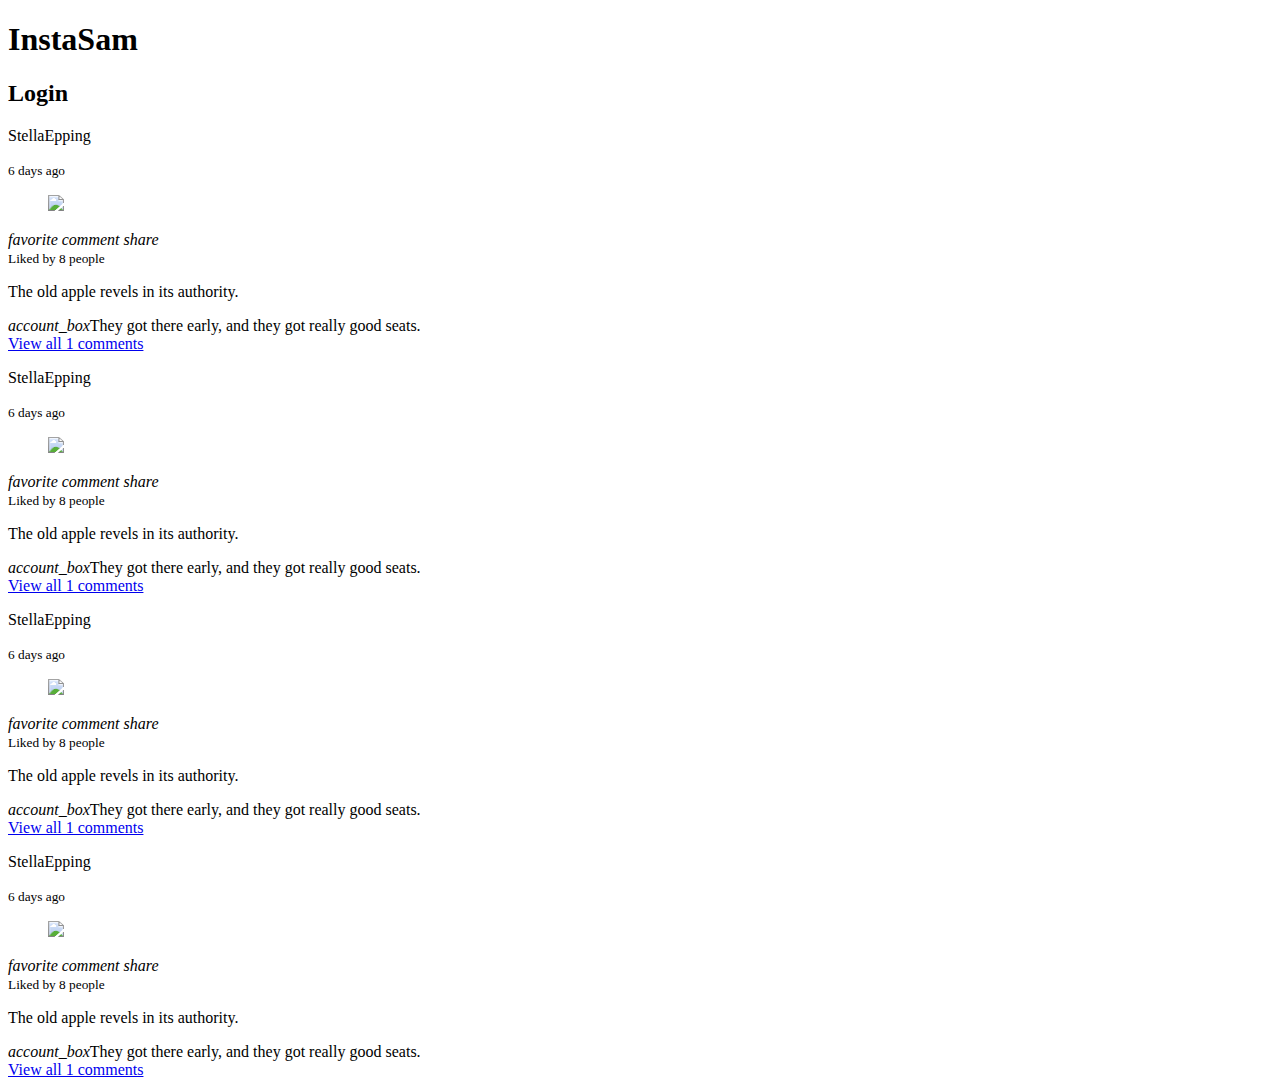
==== index.html @ 6333adce "created files and directories for instaSam" ====
<!DOCTYPE html>
<html lang="en">

<head>
    <meta charset="UTF-8">
    <meta name="viewport" content="width=device-width, initial-scale=1.0">
    <meta http-equiv="X-UA-Compatible" content="ie=edge">

    <!-- <link rel="stylesheet" href="css/materialize.min.css"> -->
    <link href="https://fonts.googleapis.com/icon?family=Material+Icons" rel="stylesheet">
    <link href="css/main.css" rel="stylesheet" type="text.css" />
    <script src="js/jquery.min.js"></script>
    <script src="js/moment.min.js"></script>
    <!-- <script src="js/materialize.min.js"></script> -->
    <script src="js/main.js"></script>
    <title>InstaSam</title>
</head>

<body onload="App()">
    <div id="main">
        <header class="header">
            <div class="header-content">
                <h1>InstaSam</h1>
                <h2>
                    Login
                </h2>
            </div>
        </header>
        <div class="main-page">
            <div class="posts-container content">
                <div>
                    <article class="post">
                        <header>
                            <p>StellaEpping</p>
                            <small>6 days ago</small>
                        </header>
                        <figure>
                            <img src="https://images.pexels.com/photos/417270/pexels-photo-417270.jpeg?auto=compress&amp;cs=tinysrgb&amp;h=650&amp;w=940">
                        </figure>
                        <div>
                            <div>
                                <i>favorite</i>
                                <i>comment</i>
                                <i>share</i>
                            </div>
                            <small>Liked by 8 people</small>
                        </div>
                        <p>The old apple revels in its authority.</p>
                        <div>
                            <div><i class="comment-icon">account_box</i>They got there early, and they got really good seats.</div>
                            <a href="#comments-modal">View all 1 comments</a>
                        </div>
                    </article>
                </div>

                <div>
                    <article class="post">
                        <header>
                            <p>StellaEpping</p>
                            <small>6 days ago</small>
                        </header>
                        <figure>
                            <img src="https://images.pexels.com/photos/417270/pexels-photo-417270.jpeg?auto=compress&amp;cs=tinysrgb&amp;h=650&amp;w=940">
                        </figure>
                        <div>
                            <div>
                                <i>favorite</i>
                                <i>comment</i>
                                <i>share</i>
                            </div>
                            <small>Liked by 8 people</small>
                        </div>
                        <p>The old apple revels in its authority.</p>
                        <div>
                            <div><i class="comment-icon">account_box</i>They got there early, and they got really good seats.</div>
                            <a href="#comments-modal">View all 1 comments</a>
                        </div>
                    </article>
                </div>

                <div>
                    <article class="post">
                        <header>
                            <p>StellaEpping</p>
                            <small>6 days ago</small>
                        </header>
                        <figure>
                            <img src="https://images.pexels.com/photos/417270/pexels-photo-417270.jpeg?auto=compress&amp;cs=tinysrgb&amp;h=650&amp;w=940">
                        </figure>
                        <div>
                            <div>
                                <i>favorite</i>
                                <i>comment</i>
                                <i>share</i>
                            </div>
                            <small>Liked by 8 people</small>
                        </div>
                        <p>The old apple revels in its authority.</p>
                        <div>
                            <div><i class="comment-icon">account_box</i>They got there early, and they got really good seats.</div>
                            <a href="#comments-modal">View all 1 comments</a>
                        </div>
                    </article>
                </div>

                <div>
                    <article class="post">
                        <header>
                            <p>StellaEpping</p>
                            <small>6 days ago</small>
                        </header>
                        <figure>
                            <img src="https://images.pexels.com/photos/417270/pexels-photo-417270.jpeg?auto=compress&amp;cs=tinysrgb&amp;h=650&amp;w=940">
                        </figure>
                        <div>
                            <div>
                                <i>favorite</i>
                                <i>comment</i>
                                <i>share</i>
                            </div>
                            <small>Liked by 8 people</small>
                        </div>
                        <p>The old apple revels in its authority.</p>
                        <div>
                            <div><i class="comment-icon">account_box</i>They got there early, and they got really good seats.</div>
                            <a href="#comments-modal">View all 1 comments</a>
                        </div>
                    </article>
                </div>

            </div>
        </div>

    </div>
</body>

</html>
---- css/main.css ----
#main {
    display: flex;
    flex-direction: column;
    /* justify-content: space-between; */
    position: fixed;
    top: 0;
    left: 0;
    right: 0;
    bottom: 0
}

.header {
    height: 80px;
    width: 100%;
    border-bottom: 1px solid #DBDBDB;
}

.header-content {
    height: 100%;
    display: flex;
    justify-content: space-between;
    align-items: center;
}

.content {
    max-width: 900px;
    margin: 0 auto;
}

h1 {
    font-size: 2pt;
    margin: 0;
}

h2 {
    font-size: 1.5em;
    margin: 0;
}

.main-page {
    overflow-y: scroll;
    background-color: #FAFAFA;
    height: 100%;
    width: 100%;
}

.posts-container {
    display: grid;
    grid-template-columns: repeat(auto-fill, 400px);
    justify-content: space-between;
}

.post {
    width: 400px;
    border-radius: 3px;
    border: 1px solid #e6e6e6;
    margin: 20px auto;
    background-color: white;
    /* padding: 20px 0; */
}

.post>* {
    margin-top: 10px;
    margin-bottom: 10px;
}

.comment-icon {
    padding-right: 10px;
}
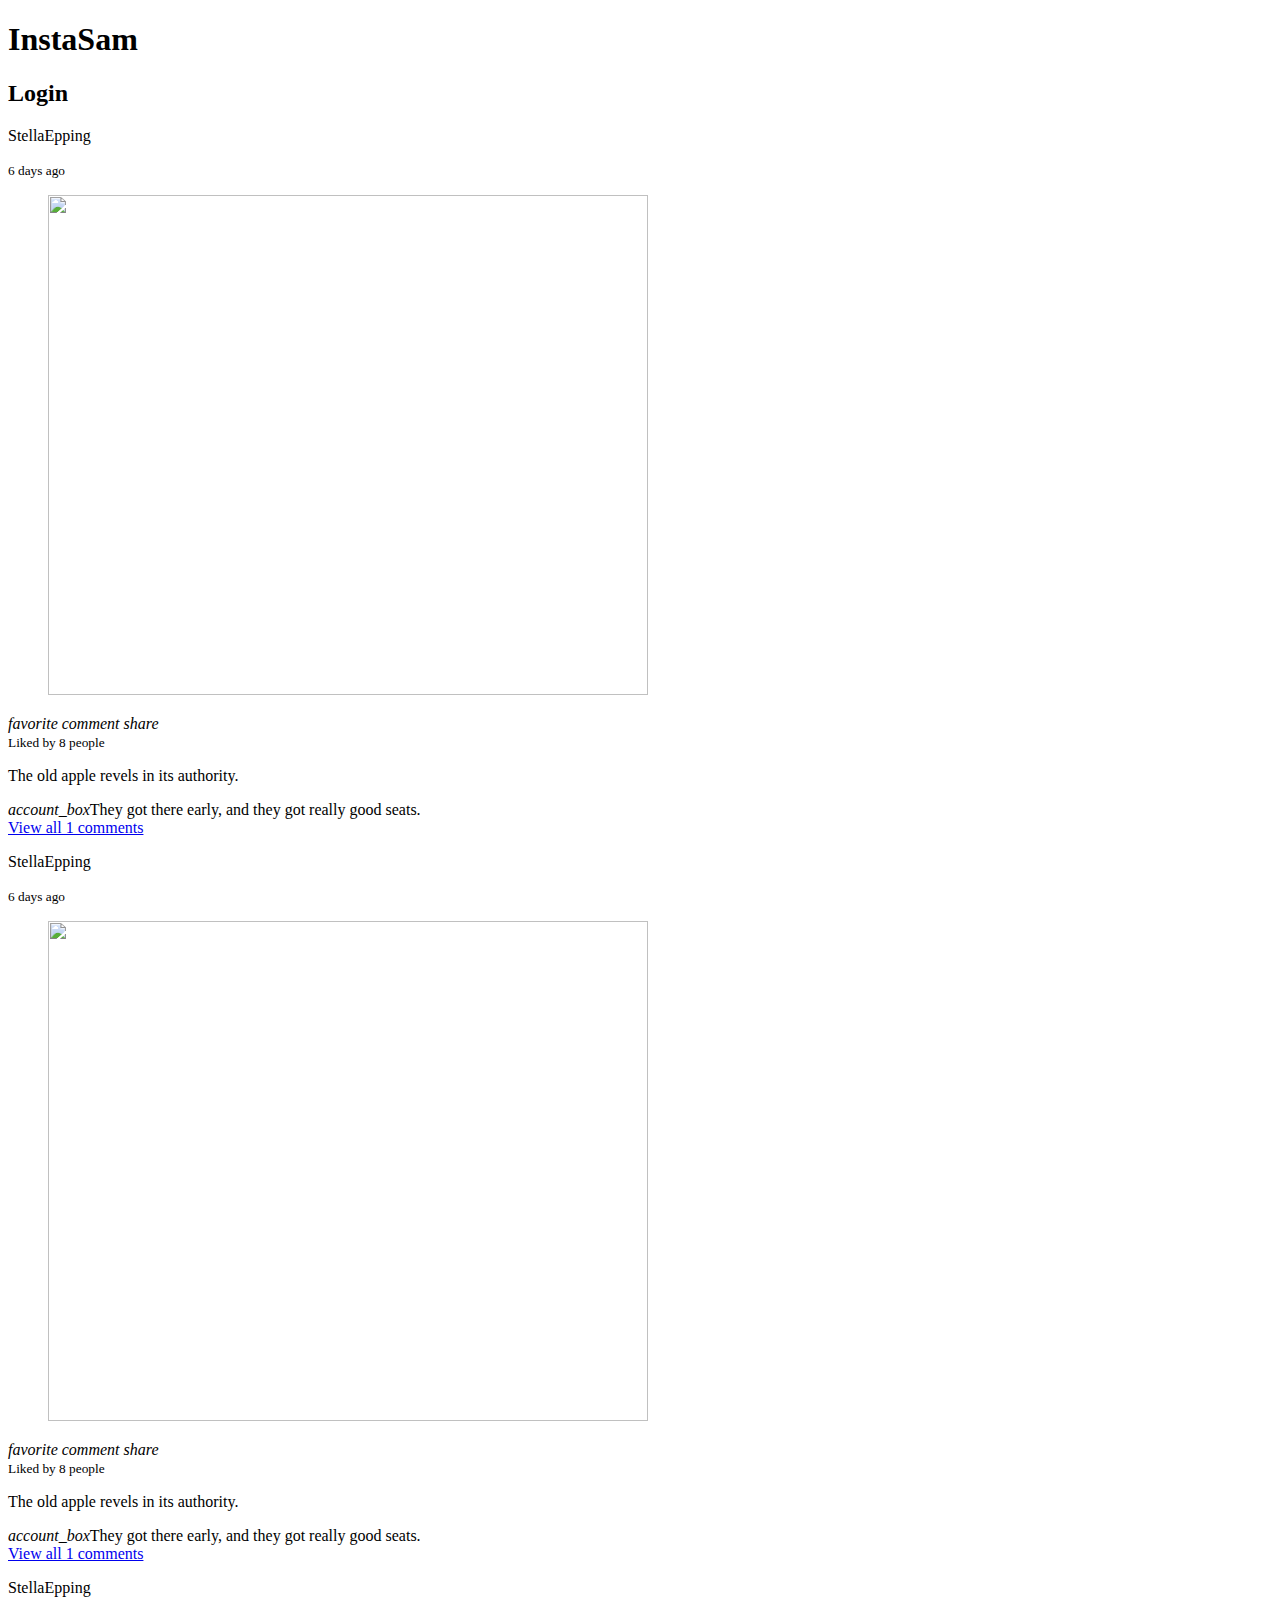
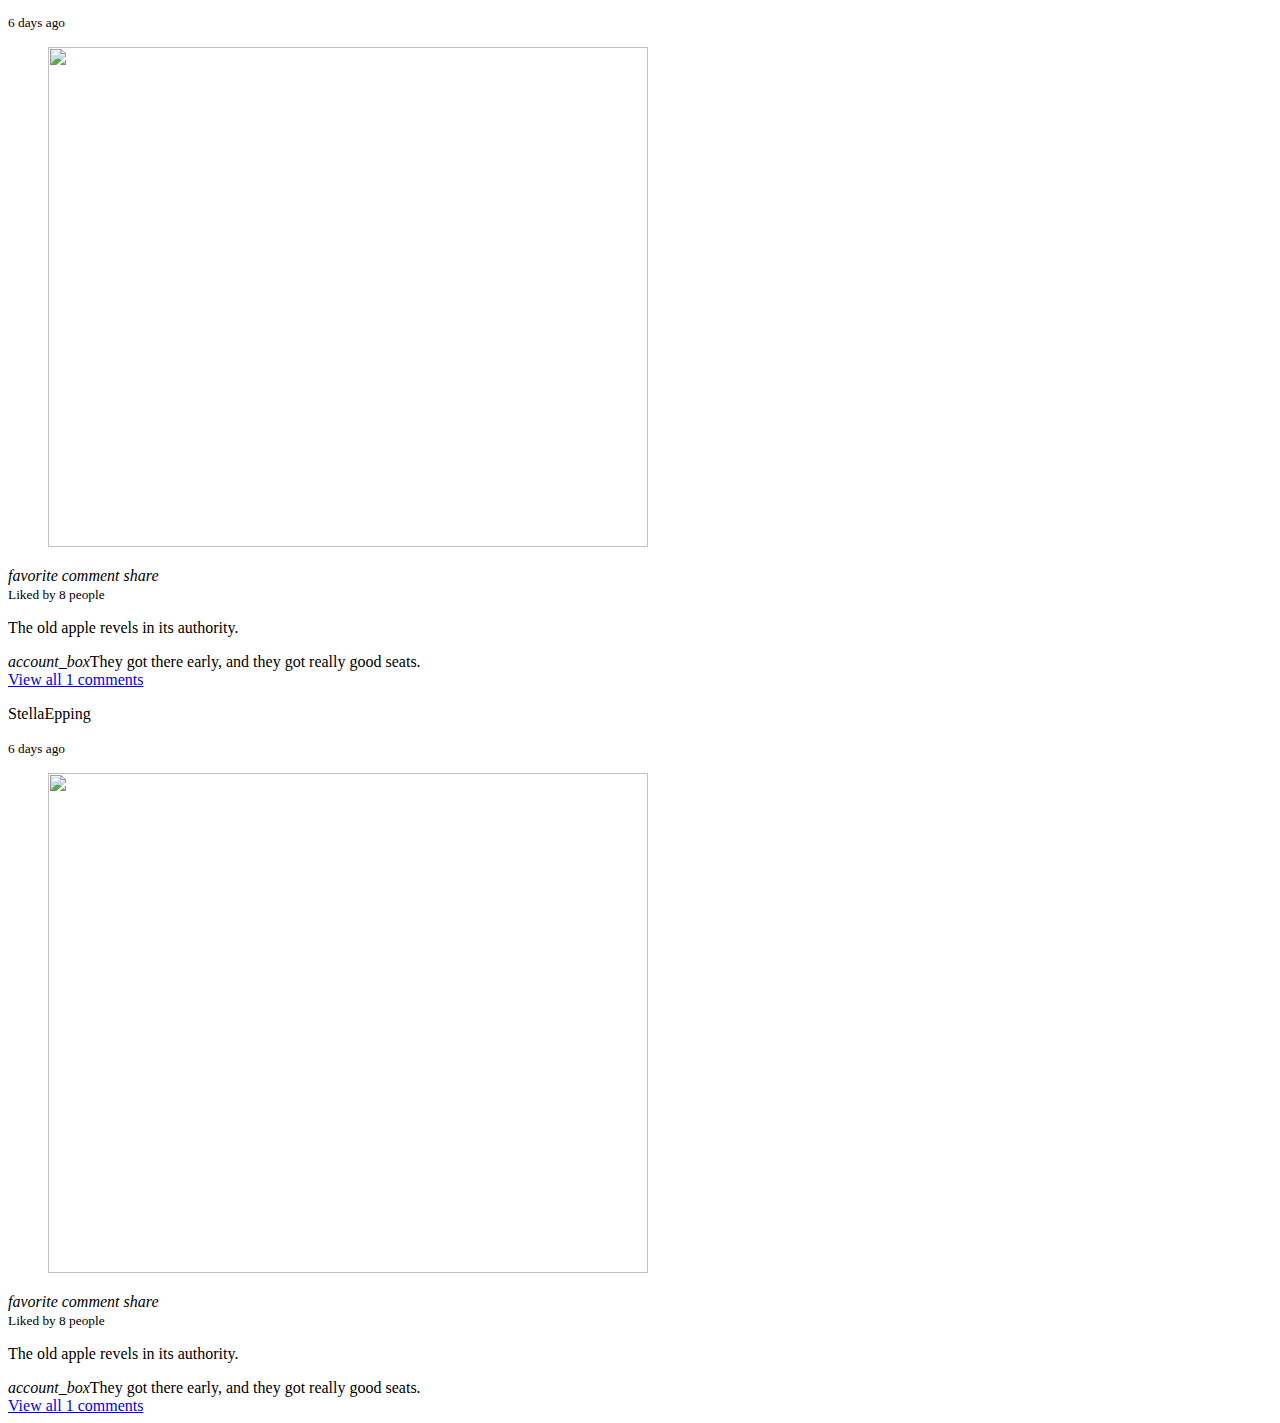
==== commit 643c8ef4: "minor changes" ====
--- a/index.html
+++ b/index.html
@@ -35,7 +35,7 @@
                             <small>6 days ago</small>
                         </header>
                         <figure>
-                            <img src="https://images.pexels.com/photos/417270/pexels-photo-417270.jpeg?auto=compress&amp;cs=tinysrgb&amp;h=650&amp;w=940">
+                            <img src="https://images.pexels.com/photos/3219549/pexels-photo-3219549.jpeg?auto=compress&cs=tinysrgb&dpr=2&h=750&w=1260" style="width: 600px; height: 500px;">
                         </figure>
                         <div>
                             <div>
@@ -60,7 +60,7 @@
                             <small>6 days ago</small>
                         </header>
                         <figure>
-                            <img src="https://images.pexels.com/photos/417270/pexels-photo-417270.jpeg?auto=compress&amp;cs=tinysrgb&amp;h=650&amp;w=940">
+                            <img src="https://images.pexels.com/photos/68369/pexels-photo-68369.jpeg?auto=compress&cs=tinysrgb&dpr=2&h=750&w=1260" style="width: 600px; height: 500px;">
                         </figure>
                         <div>
                             <div>
@@ -85,7 +85,7 @@
                             <small>6 days ago</small>
                         </header>
                         <figure>
-                            <img src="https://images.pexels.com/photos/417270/pexels-photo-417270.jpeg?auto=compress&amp;cs=tinysrgb&amp;h=650&amp;w=940">
+                            <img src="https://images.pexels.com/photos/169524/pexels-photo-169524.jpeg?auto=compress&cs=tinysrgb&dpr=2&h=750&w=1260" style="width: 600px; height: 500px;">
                         </figure>
                         <div>
                             <div>
@@ -110,7 +110,7 @@
                             <small>6 days ago</small>
                         </header>
                         <figure>
-                            <img src="https://images.pexels.com/photos/417270/pexels-photo-417270.jpeg?auto=compress&amp;cs=tinysrgb&amp;h=650&amp;w=940">
+                            <img src="https://images.pexels.com/photos/890500/pexels-photo-890500.jpeg?auto=compress&cs=tinysrgb&dpr=2&h=750&w=1260" style="width: 600px; height: 500px;">
                         </figure>
                         <div>
                             <div>
